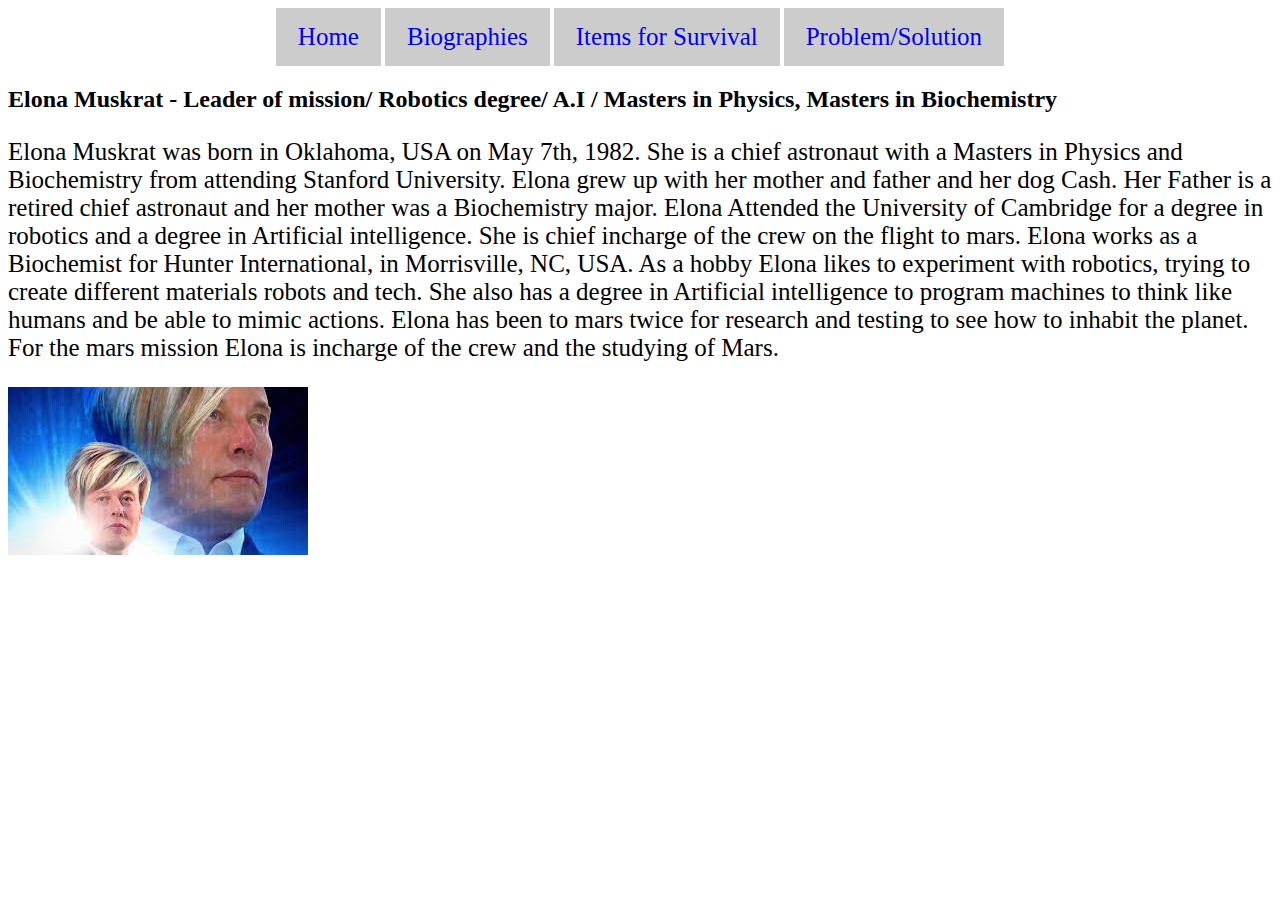
==== pages/astronaut_four.html @ dfa95a02 "Add files via upload" ====
<!DOCTYPE html>
<html>
    <head>
        <link rel="stylesheet" href="../static/style.css">
        <meta charset="UTF-8">
    </head>
    <body>
        <nav>
            <a class="links" href="../index.html">Home</a>
            <a class="links" href="biography.html">Biographies</a>
            <a class="links" href="survival.html">Items for Survival</a>
            <a class="links" href="invention.html">Problem/Solution</a>
        </nav>
        <h2>Elona Muskrat - Leader of mission/ Robotics degree/ A.I / Masters in Physics, Masters in Biochemistry</h2>
        <p>
            Elona Muskrat was born in Oklahoma, USA on May 7th, 1982. She is a chief astronaut with a Masters in Physics and Biochemistry from attending Stanford University. Elona grew up with her mother and father and her dog Cash. Her Father is a retired chief astronaut and her mother was a Biochemistry major. Elona Attended the University of Cambridge for a degree in robotics and a degree in Artificial intelligence. She is chief incharge of the crew on the flight to mars. Elona works as a Biochemist for Hunter International, in Morrisville, NC, USA. As a hobby Elona likes to experiment with robotics, trying to create different materials robots and tech. She also has a degree in Artificial intelligence to program machines to think like humans and be able to mimic actions. Elona has been to mars twice for research and testing to see how to inhabit the planet. For the mars mission Elona is incharge of the crew and the studying of Mars.
        </p>
        <img src="../static/image4.png">
    </body>
</html>
---- static/style.css ----
.image {
    height: 75%;
    width: 75%;
}
#image {
    height: 25%;
    width: 25%;
}
.img {
    height: 25%;
    width: 25%;
}
#image_one {
    height: 50%;
    width: 50%;
}
#mars {
    height: 50%;
    width: 50%;
    display: block;
    margin-left: auto;
    margin-right: auto;
}
.title {
    font-size: 75px;
    text-align: center;
}
nav {
    text-align: center;
    overflow: hidden;
}
.links {
    display:inline-block;
    text-align: center;
    padding: 15px 22px;
    text-decoration: none;
    font-size: 25px;
    background-color: #ccc;
}
li {
    font-size: 25px;
}
p {
    font-size: 25px;
}
.citation {
    font-size: 24px;
    font-family: 'Times New Roman', Times, serif;
}
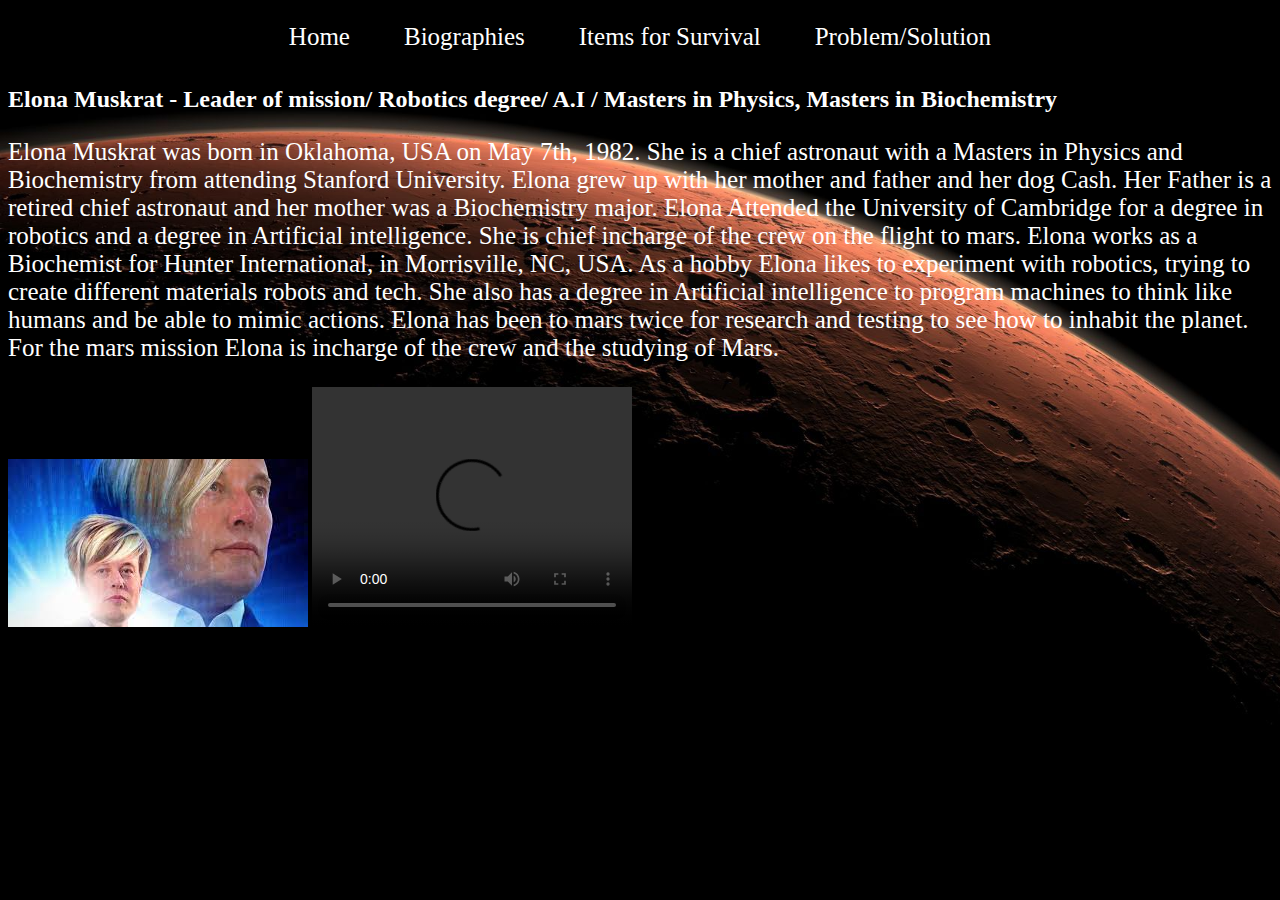
==== commit 1742c654: "Update astronaut_four.html" ====
--- a/pages/astronaut_four.html
+++ b/pages/astronaut_four.html
@@ -16,5 +16,9 @@
             Elona Muskrat was born in Oklahoma, USA on May 7th, 1982. She is a chief astronaut with a Masters in Physics and Biochemistry from attending Stanford University. Elona grew up with her mother and father and her dog Cash. Her Father is a retired chief astronaut and her mother was a Biochemistry major. Elona Attended the University of Cambridge for a degree in robotics and a degree in Artificial intelligence. She is chief incharge of the crew on the flight to mars. Elona works as a Biochemist for Hunter International, in Morrisville, NC, USA. As a hobby Elona likes to experiment with robotics, trying to create different materials robots and tech. She also has a degree in Artificial intelligence to program machines to think like humans and be able to mimic actions. Elona has been to mars twice for research and testing to see how to inhabit the planet. For the mars mission Elona is incharge of the crew and the studying of Mars.
         </p>
         <img src="../static/image4.png">
+        <video width="320" height="240" controls>
+            <source src="../static/Elona Muskrat - Trip to Mars .MP4.mp4" type="video/mp4">
+          Your browser does not support the video tag.
+        </video>
     </body>
 </html>
--- a/static/style.css
+++ b/static/style.css
@@ -1,3 +1,14 @@
+body {
+    background-image: url('mars-bg.jpg');
+    background-repeat: no-repeat;
+    background-attachment: fixed;
+    background-size: cover;
+    color: #fff;
+}
+.bio_image {
+    display: inline-block;
+    padding: 0px 20px;
+}
 .image {
     height: 75%;
     width: 75%;
@@ -11,8 +22,24 @@
     width: 25%;
 }
 #image_one {
-    height: 50%;
-    width: 50%;
+    height: 12%;
+    width: 12%;
+}
+#image_two {
+    height: 70%;
+    width: 70%;
+}
+#image_three {
+    height: 70%;
+    width: 70%;
+}
+#image_four {
+    height: 70%;
+    width: 70%;
+}
+#image_five {
+    height: 70%;
+    width: 70%;
 }
 #mars {
     height: 50%;
@@ -20,6 +47,10 @@
     display: block;
     margin-left: auto;
     margin-right: auto;
+}
+table {
+    border-spacing: 0;
+    border-collapse: collapse;
 }
 .title {
     font-size: 75px;
@@ -30,12 +61,16 @@
     overflow: hidden;
 }
 .links {
-    display:inline-block;
+    display: inline-block;
     text-align: center;
-    padding: 15px 22px;
+    padding: 15px 25px;
     text-decoration: none;
     font-size: 25px;
-    background-color: #ccc;
+    background-color: #000;
+    color: #fff;
+}
+.links:hover {
+    background-color: rgb(46, 46, 46);
 }
 li {
     font-size: 25px;
@@ -46,4 +81,11 @@
 .citation {
     font-size: 24px;
     font-family: 'Times New Roman', Times, serif;
+}
+.quib {
+    width: 50%;
+    height: 50%;
+}
+#center-div {
+    text-align: center;
 }